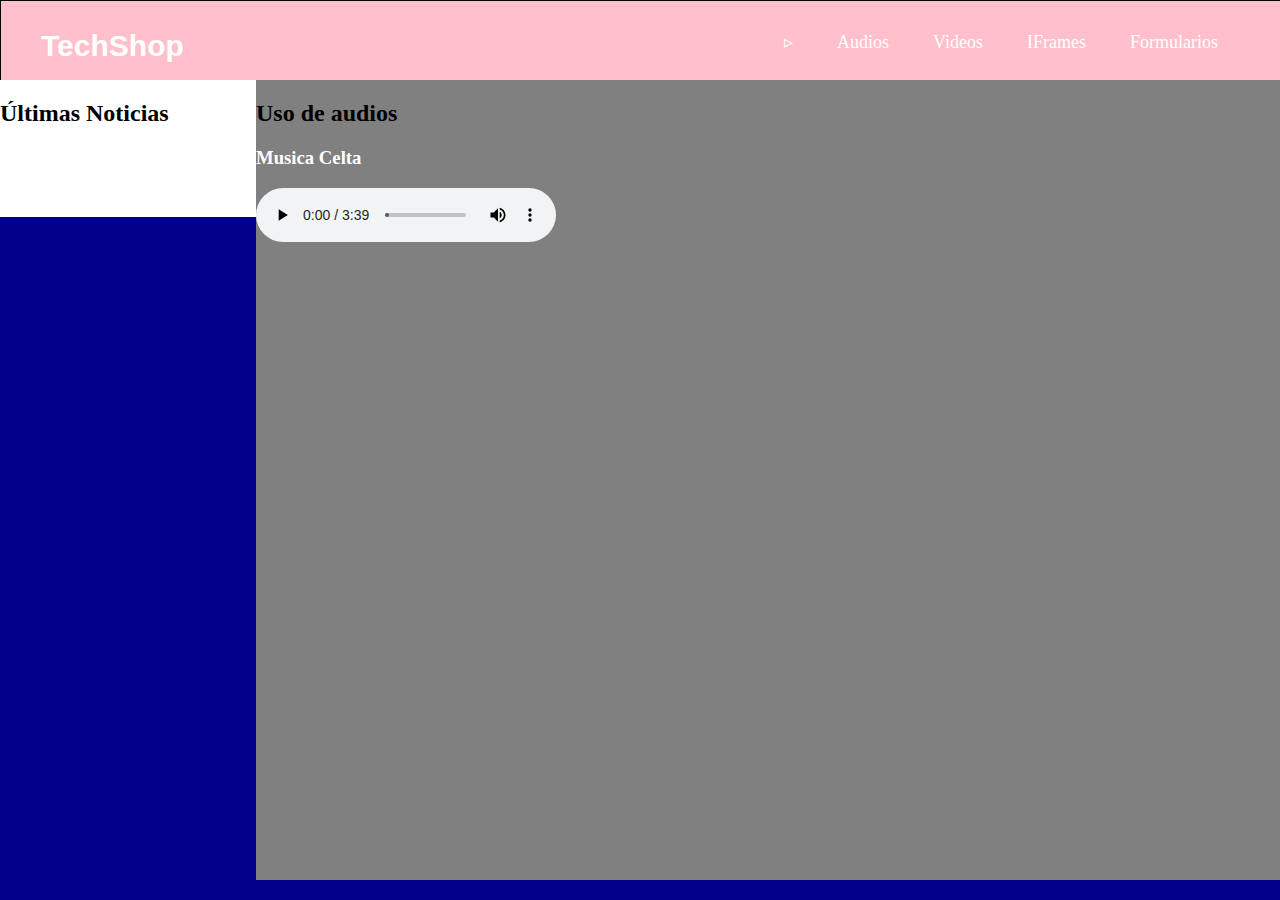
==== src/main/resources/static/audio.html @ 10c761b8 "Semana 3 Audio. video, iframe, formulario" ====
<html>
    <head>
        <title>TechShop</title>
        <meta charset="UTF-8">
        <link href=".css/styles.css" rel="stylesheet" type="text/css"/>
    </head>
    
    
    <body>
        
        <header>
            <nav>
                 <a class="logo" href="index.html">TechShop</a>
                 
                    <ul class="nav-menu">
                    <li class="nav-menu-item"><a class="nav-menu-link" href="index.html">&triangleright;</a> </li>
                    <li class="nav-menu-item"><a class="nav-menu-link" href="audio.html">Audios</a><!-- comment --> </li>
                    <li class="nav-menu-item"><a class="nav-menu-link" href="video.html">Videos</a><!-- comment --> </li>
                    <li class="nav-menu-item"><a class="nav-menu-link" href="iframe.html">IFrames</a> </li>
                    <li class="nav-menu-item"><a class="nav-menu-link" href="formulario.html">Formularios</a> </li>
                 </ul>

                 
                 
             </nav>
        </header>
        
        <aside>
            <h2>Últimas Noticias</h2>
        <p>Según el informe de ventas del producto mas vendido de nuestra tienda es el HX-628. Gracias por su confianza.</p>
        </aside>
        
        <section>
            <h2>Uso de audios</h2>
        <article> 
        
            <h3>Musica Celta</h3>
            <figure> </figure>
            <audio controls>
                <source src="audios/musica.mp3" type="audio/mpeg">
                Your browser does not support the <code>audio</code> tag.
            </audio>
        </article>
        </section>
        
        
        
        <footer>
            Derechos Reservados TechShop 2023 &COPY;
        </footer>
        


    </body>
</html>
---- src/main/resources/static/.css/styles.css ----
/**/
body{
    background-color: darkblue;
    box-sizing: border-box;
    margin: 0;
    padding: 90px 20px 0;
    
    
}

p{
    color:white;
}



a{
  text-align: center;
   color: white;
    text-decoration: none;
    
}
aside{
    position: fixed;
    background-color: white;
    top: 80px;
   left: 0;
    buttom: 20px;
    width: 20%;
    
}

section{
    position: fixed;
    background-color: yellowgreen;
    top: 80px;
    left: 20%;
    buttom: 80px;
    width: 80%;
    
}


section{
    overflow-y: scroll;
    position: fixed;
    background-color: gray;
        top :80px;
    left: 20%;
    bottom: 20px;
    width: 80%;
    
}
section h3{
    color: white;
}
figcaption i{
    text-align: left;
}

img{
    background-color: palevioletred;
}

table{
    border: 1px black solid;
}

tr:nth-child(odd){
    background-color: white;
}
tr:nth-child(even){
    background-color:  powderblue;
}
th{
     border: solid black 1px;
     background-color: coral;
     color: white;
}
td{
    border: solid black 1px;
}

nav {
    background-color: pink;
    border: solid 1px black;
    border-right:  1px;
    display: flex;
    justify-content: space-between;
    margin: 0 auto;
    
    
    
}


a last-child{
    border-right: none;
    border-left: 1px solid yellow ;

    
}



header{
    position: fixed;
    background-color: #076AF0;
    top : 0;
    left: 0;
    height: 90px;
    width: 100%;
}



footer{
    
    position: flex;
    background-color: gray;
    color: white;        
    left: 0;
    bottom:0;
    width: 100%;
}

.logo{
    font-size: 30px;
    font-family: sans-serif;
    font-weight: bold;
    padding: 0 40px;
    line-height: 90px
}


ul a{
    line-height: 30px;
}


.nav-menu{
    display: flex;
    list-style: none;
    margin-right: 40px;
    
}

.nav-menu-item{
    font-size: 18px;
    margin: 10px;
}



.nav-menu-link {
    padding: 8px 12px;
    
    
}

.nav-menu-link :hover{
    background-color: beige;
    border-radius: 10px;
    transform: 0.5s;
}
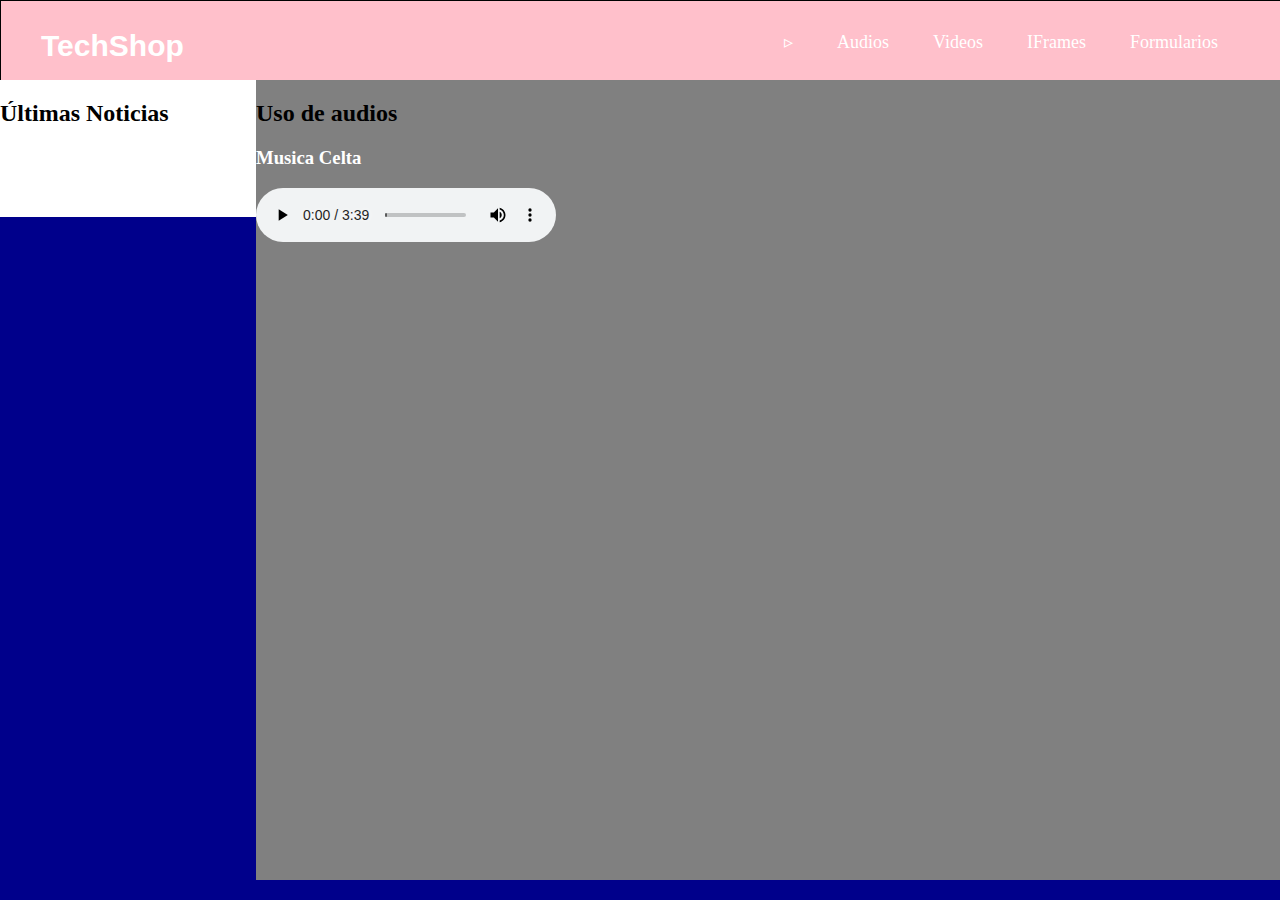
==== commit 42ad1d18: "Semana 4" ====
--- a/src/main/resources/static/audio.html
+++ b/src/main/resources/static/audio.html
@@ -11,10 +11,10 @@
         
         <header>
             <nav>
-                 <a class="logo" href="index.html">TechShop</a>
+                 <a class="logo" href="index_.html">TechShop</a>
                  
                     <ul class="nav-menu">
-                    <li class="nav-menu-item"><a class="nav-menu-link" href="index.html">&triangleright;</a> </li>
+                    <li class="nav-menu-item"><a class="nav-menu-link" href="index_.html">&triangleright;</a> </li>
                     <li class="nav-menu-item"><a class="nav-menu-link" href="audio.html">Audios</a><!-- comment --> </li>
                     <li class="nav-menu-item"><a class="nav-menu-link" href="video.html">Videos</a><!-- comment --> </li>
                     <li class="nav-menu-item"><a class="nav-menu-link" href="iframe.html">IFrames</a> </li>
